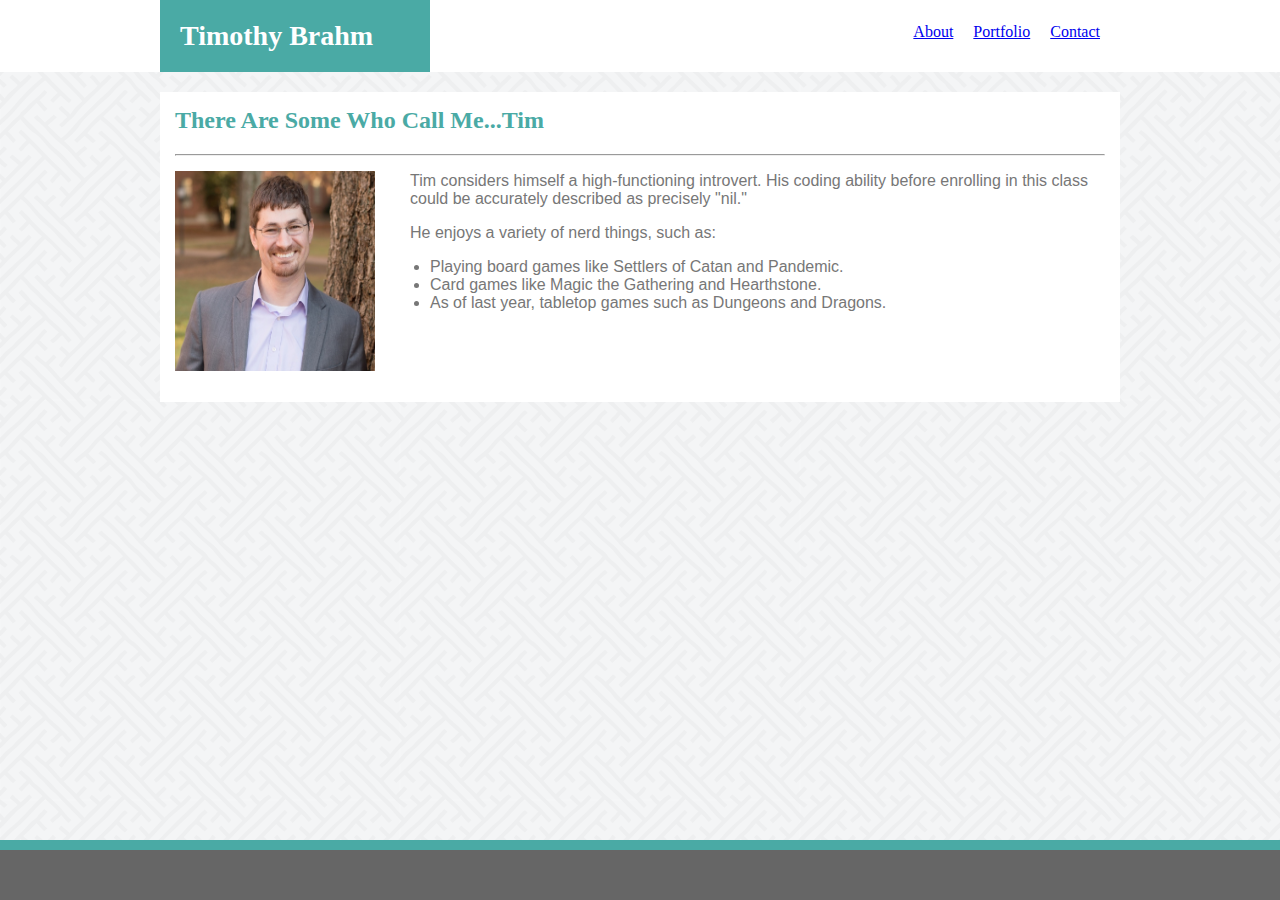
==== index.html @ 4014eaaf "copied files because of merge conflict" ====
<!DOCTYPE html>
<html>

<head>
    <meta charset="UTF-8">
    <meta name="viewport" content="width=device-width, initial-scale=1.0">
    <meta http-equiv="X-UA-Compatible" content="ie=edge">
    <title>Tim's Portfolio</title>
    <link rel="stylesheet" type="text/css" href="style.css">
</head>

<body>
    <div class="box">
        <header class="header1">
            <h1>Timothy Brahm</h1>
            <div class="otherpages">
            <p class="contact"><a href="contact.html">Contact</a></p>
            <p class="portfolio"><a href="portfolio.html">Portfolio</a></p>
            <p class="about"><a href="index.html">About</a></p>
            </div>
        </header>
    </div>

    <div class="container1">
        <h2>There Are Some Who Call Me...Tim</h2>
        
        <hr>

        <img class="mainpic" src="assets/images/44 shrunk3.jpg" alt="Tim looking dashing">

        <p class="words">Tim considers himself a high-functioning introvert. His coding ability before enrolling in this class could be accurately described as precisely "nil."</p>

        <p class="words">He enjoys a variety of nerd things, such as:</p>
        
        <section class="sectionlist">
            <ul class="clearfix">
                <li>Playing board games like Settlers of Catan and Pandemic.</li>
                <li>Card games like Magic the Gathering and Hearthstone.</li>
                <li>As of last year, tabletop games such as Dungeons and Dragons.</li>
            </ul>
        </section>
    </div>

    <div class="footer">
        <p></p>
    </footer>
</body>

</html>
---- style.css ----
body {
    background-image: url("assets/images/interlaced.png");
    margin: 0;
    color: #777777;
}

.header1 {
    background: #ffffff;
    color: #4aaaa5;
    font-family: 'Georgia', Times, "Times New Roman", serif;
    margin: auto;
    margin-bottom: 20px;
    max-width: 960px;
}

.header2 {
    background: #ffffff;
    color: #4aaaa5;
    font-family: 'Georgia', Times, "Times New Roman", serif;
    margin: auto;
    margin-bottom: 20px;
    max-width: 720px;
}

.box {
    width: 100vw;
    background: #ffffff;
}

.otherpages {
    float: right;
    font-family: 'Georgia', Times, "Times New Roman", serif;
    padding-top: 10px;
    position: relative;
    bottom: 1vw;
}

.about {
    float: right;
    font-family: 'Georgia', Times, "Times New Roman", serif;
    padding-top: 10px;
}

.portfolio {
    float: right;
    padding-left: 20px;
    padding-top: 10px;
    font-family: 'Georgia', Times, "Times New Roman", serif;
}

.contact {
    float: right;
    padding-left: 20px;
    padding-right: 20x;
    padding-top: 10px;
    margin-right: 20px;
    font-family: 'Georgia', Times, "Times New Roman", serif;
}

h1 {
    clear: both;
    color: #ffffff;
    font-size: 28px;
    background: #4aaaa5;
    padding: 20px;
    margin: 0;
    width: 230px;
    display: inline-block;
}

h2 {
    color: #4aaaa5;
    padding: 15px;
}

hr {
    margin-left: 15px;
    margin-right: 15px;
    margin-bottom: 15px;
    margin-top: -15px;
}

.vl {
    border-left: 1px solid gray;
    height: 10px;
  }

p {
    font-family: 'Arial', 'Helvetica Neue', Helvetica, sans-serif;
    color: #777777;
}

li {
    font-family: 'Arial', 'Helvetica Neue', Helvetica, sans-serif;
    color: #777777;
}

.sectionlist {
    padding-left: 230px;
}

.mainpic {
    width: 200px;
    height: 200px;
    padding-left: 15px;
    float: left;
    }

.portpic1 {
    width: 160px;
    height: 130px;
    position: relative;
    left: 1.5%;
}

.portpic2 {
    width: 160px;
    height: 130px;
    position: relative;
    left: 3%;
}

.portpic3 {
    width: 160px;
    height: 130px;
    position: relative;
    right: 318px;
    top: 150px;
}

.portpic4 {
    width: 160px;
    height: 130px;
    position: relative;
    right: 305px;
    top: 150px;
}

.portpic5 {
    width: 160px;
    height: 130px;
    position: relative;
    left: 10px;
    top: 162px;
}

.deer {
    position: relative;
    bottom: 210px;
    left: 11px;
    padding: 20px;
    margin-bottom: 20px;
    background-color: #4aaaa5;
    color: white;
    width: 120px;
    text-align: center;
    font-style: 'Arial', 'Helvetica Neue', Helvetica, sans-serif;
}

.pig {
    position: relative;
    left: 186px;
    bottom: 288px;
    padding: 20px;
    margin-bottom: 20px;
    background-color: #4aaaa5;
    color: white;
    width: 120px;
    text-align: center;
}

.rainbow {
    position: relative;
    left: 10px;
    bottom: 215px;
    padding: 20px;
    margin-bottom: 20px;
    background-color: #4aaaa5;
    color: white;
    width: 120px;
    text-align: center;
}

.bread {
    position: relative;
    left: 187px;
    bottom: 293px;
    padding: 20px;
    margin-bottom: 20px;
    background-color: #4aaaa5;
    color: white;
    width: 120px;
    text-align: center;
}

.opera {
    position: relative;
    left: 10px;
    bottom: 226px;
    padding: 20px;
    margin-bottom: 20px;
    background-color: #4aaaa5;
    color: white;
    width: 120px;
    text-align: center;
}

.clearfix::after {
    content: "";
    clear: both;
    display: table;
}

.container1 {
    clear: both;
    background: #ffffff;
    margin: auto;
    max-width: 960px;
    padding-bottom: 15px;
}

.container3,
.container2 {
    clear: both;
    background: #ffffff;
    margin: auto;
    max-width: 720px;
}

.words {
    padding-left: 250px;
}

.footer {
    background-color: #666666;
    position: fixed;
    left: 0;
    bottom: 0;
    width: 100%;
    height: 50px;
    text-align: center; 
    border-top: 10px solid #4aaaa5;
}


input {
    width: 95%;
    margin-left: 15px;
}

.namebox {
    margin-bottom: 2%;
}

.emailbox {
    margin-bottom: 2%;
}

.textbox {
    width: 95%;
    margin-left: 2%;
    height: 150px;
}

.name {
    margin-left: 2%;
}

.email {
    margin-left: 2%;
}

.message {
    margin-left: 2%;
}

.button {
    background-color: #4aaaa5;
    border: none;
    color: white;
    padding: 10px 20px;
    text-align: center;
    text-decoration: none;
    display: inline-block;
    font-size: 16px;
    margin: 4px 2px;
    cursor: pointer;
    margin-left: 2%;
}

@media screen and (max-width: 980px) {
    body {
        width: 100vw;
    }

    .header1 {
        margin-left: 5vw;
        margin-right: 5vw;
    }

    .header2 {
        margin-left: 5vw;
        margin-right: 5vw;
        max-width: 90vw;
    }

    .container1 {
        width: 60vw;
        position: relative;
        right: 15vw;
    }

    .container3,
    .container2 {
        width: 60vw;
        position: relative;
        right: 15vw;
    }

    .container2 {
        height: 600px;
    }

    hr {
        width: 57vw;
    }

    .portpic1,
    .portpic2,
    .portpic3,
    .portpic4,
    .portpic5,
    .deer,
    .pig,
    .rainbow,
    .bread,
    .opera {
        width: 24vw;
        padding-left: 0;
        padding-right: 0;
    }
    .portpic1 {
        position: relative;
        left: 17px;
    }

    .portpic2 {
        position: relative;
        left: 10vw;
    }

    .portpic3 {
        position: relative;
        left: 17px;
        top: 28px;
    }

    .portpic4 {
        position: relative;
        top: 28px;
        left: 10vw;
    }

    .portpic5 {
        position: relative;
        left: 17px;
        top: 53px;
    }

    .deer {
        position: relative;
        bottom: 345px;
        left: 17px; 
    }

    .pig {
        position: relative;
        bottom: 423px;
        left: 333px; 
    }

    .rainbow {
        position: relative;
        bottom: 340px;
        left: 17px; 
    }

    .bread {
        position: relative;
        bottom: 419px;
        left: 333px;
    }

    .opera {
        position: relative;
        bottom: 336px;
        left: 17px;
    }

}

@media screen and (max-width: 768px) {
    body {
        width: 100vw;
    }

    .header2,
    .header1 {
        margin-left: 2vw;
        margin-right: 2vw;
    }

    .header2 {
        max-width: 100vw;
    }

    .container3,
    .container2,
    .container1 {
        width: 96vw;
        position: relative;
        right: 0vw;
        margin-left: 2vw;
        margin-right: 2vw;
    }

    h2 {
        padding-left: 2vw;
    }

    hr {
        width: 91vw;
        margin-left: 2vw;
        margin-right: 2vw;
    }

    .portpic1 {
        width: 250px;
        height: 150px;
    }

    .portpic2 {
        width: 250px;
        height: 150px;
        position: relative;
        left: 185px;
    }

    .portpic3 {
        width: 250px;
        height: 150px;
    }

    .portpic4 {
        width: 250px;
        height: 150px;
        position: relative;
        left: 185px;
    }

    .portpic5 {
        width: 250px;
        height: 150px;
    }

    .deer {
        width: 250px;
        top: -385px;
    }

    .pig {
        width: 250px;
        left: 439px;
        top: -465px;
    }

    .rainbow {
        width: 250px;
        top: -360px;
    }

    .bread {
        width: 250px;
        left: 439px;
        top: -437px;
    }

    .opera {
        width: 250px;
    }

}

@media screen and (max-width: 640px) {
    body {
        width: 100vw;
        margin: 0;
    }

    .header2,
    .header1 {
        margin-left: 0;
        margin-right: 0;
        float: left;
    }

    h1 {
        width: 100vw;
        margin: 0vw;
        text-align: center;
    }

    .otherpages {
        background-color: #ffffff;
        float: none;
        position: relative;
        text-align: center;
        bottom: 1vw;
        width: 100vw;
    }

    .contact {
        margin-right: 32vw;
    }

    .container2,
    .container1 {
        width: 94vw;
        height: 800px;
    }

    .container3 {
        width: 94vw;
        height: 600px;
    }

    .container2 {
        margin: 0;
        margin-left: 3vw;
        height: 2020px;
    }

    h2 {
    }

    hr {
        width: 89vw;
    }

    .mainpic {
        width: 84vw;
        height: 70vw;
        margin-left: 20px;
        margin-right: 20px;
        padding-bottom: 20px;
    }

    .words {
        padding-left: 35px;
        padding-right: 35px;
    }

    .sectionlist {
        padding-left: 35px;
        padding-right: 35px;
    }

    .portpic1 {
        width: 89vw;
        height: 350px;
    }

    .portpic2 {
        width: 89vw;
        height: 350px;
        left: 17px;
        margin-top: 20px;
    }

    .portpic3 {
        width: 89vw;
        height: 350px;
        left: 17px;
        margin-top: 20px;
    }

    .portpic4 {
        width: 89vw;
        height: 350px;
        left: 17px;
        margin-top: 20px;
    }

    .portpic5 {
        width: 89vw;
        height: 350px;
        left: 17px;
        margin-top: 20px;
    }


    .deer {
        width: 89vw;
        position: relative;
        display: inline-block;
        bottom: 345px;
        top: -1580px;
    }

    .pig {
        top: 100px;
        width: 89vw;
        left: 17px;
        top: -1290px;

    }

    .rainbow {
        width: 89vw;
        left: 17px;
        top: -965px;
    }

    .bread {
        width: 89vw;
        left: 17px;
        top: -670px;
    }

    .opera {
        width: 89vw;
        left: 17px;
        top: -350px;
    }
}
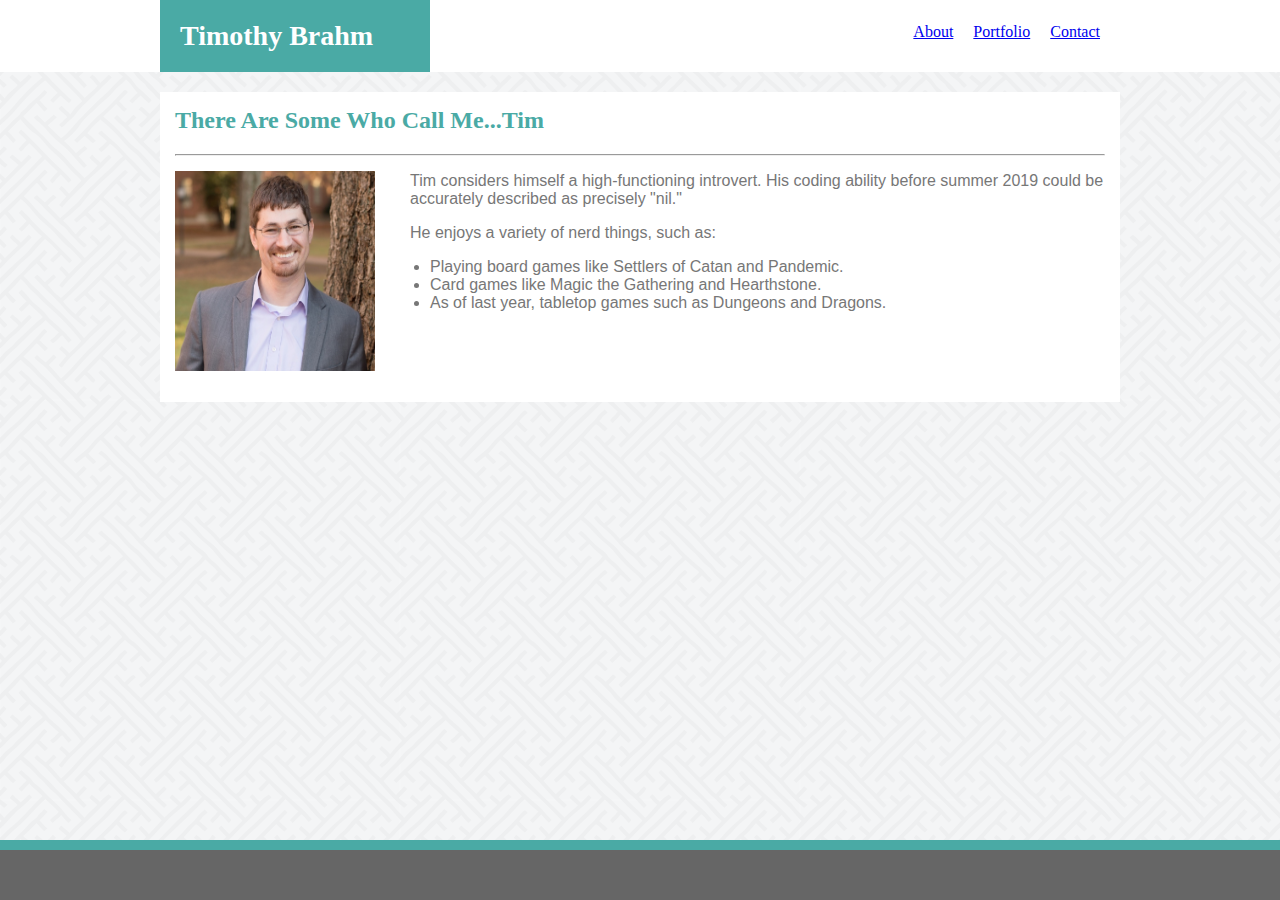
==== commit 4d2ee8d8: "adjusted bio language" ====
--- a/index.html
+++ b/index.html
@@ -28,7 +28,7 @@
 
         <img class="mainpic" src="assets/images/44 shrunk3.jpg" alt="Tim looking dashing">
 
-        <p class="words">Tim considers himself a high-functioning introvert. His coding ability before enrolling in this class could be accurately described as precisely "nil."</p>
+        <p class="words">Tim considers himself a high-functioning introvert. His coding ability before summer 2019 could be accurately described as precisely "nil."</p>
 
         <p class="words">He enjoys a variety of nerd things, such as:</p>
         
